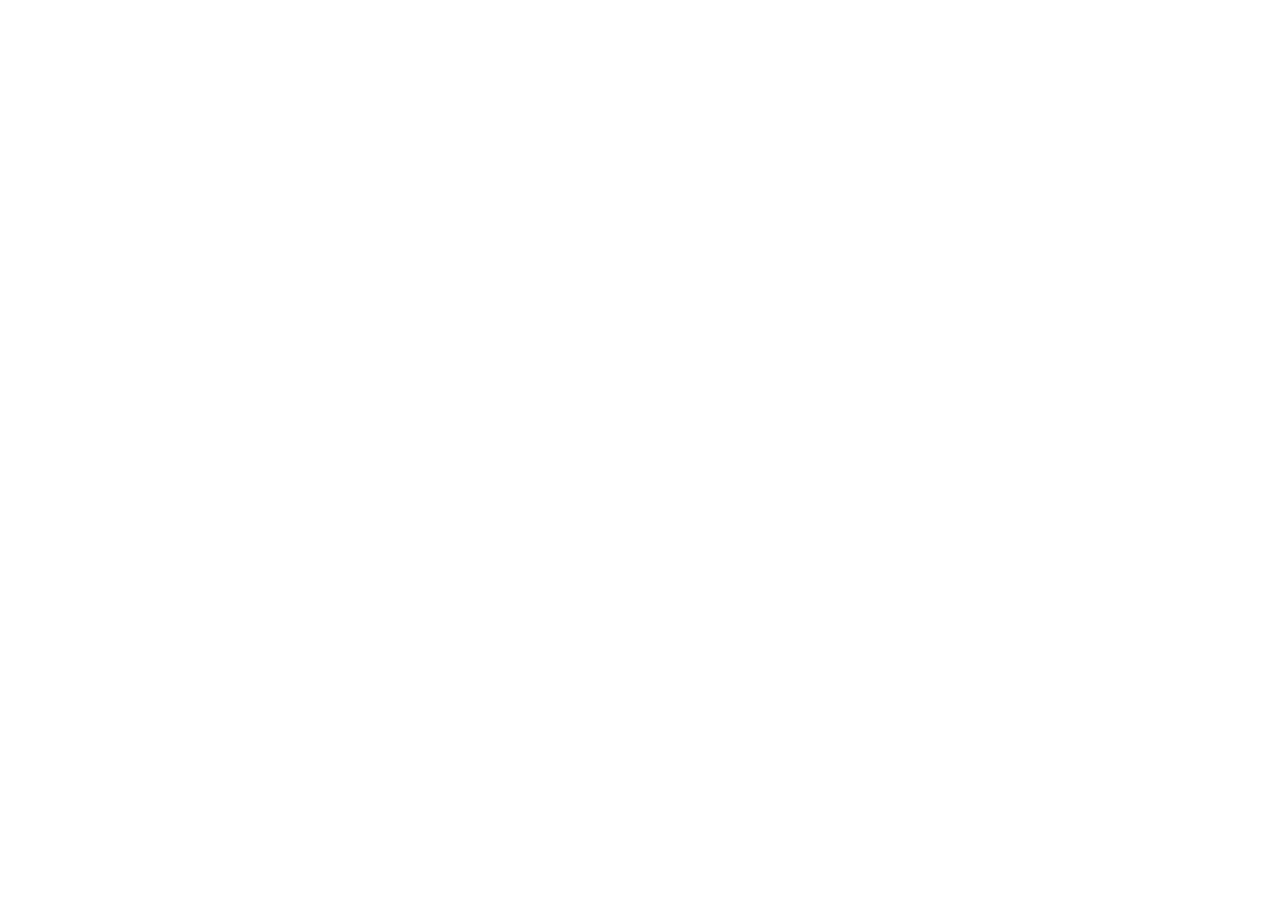
==== Tools/Mid/2.Tailwind-Construction/index.html @ 893d2313 "Create index.html" ====
<!DOCTYPE html>
<html lang="en">
<head>
    <meta charset="UTF-8">
    <meta name="viewport" content="width=device-width, initial-scale=1.0">
    <title>Document</title>
    <script src="https://cdn.tailwindcss.com"></script>
</head>
<body>
    <nav class = "bg-gray-800">
        <div class = "bannar grid lg:grid-cols-2 sm:grid-cols-1 bg-indigo-200">
            <div class="relative flex h-16 items-center justify-between">
                
            </div>
        </div>
    </nav>
</body>
</html>
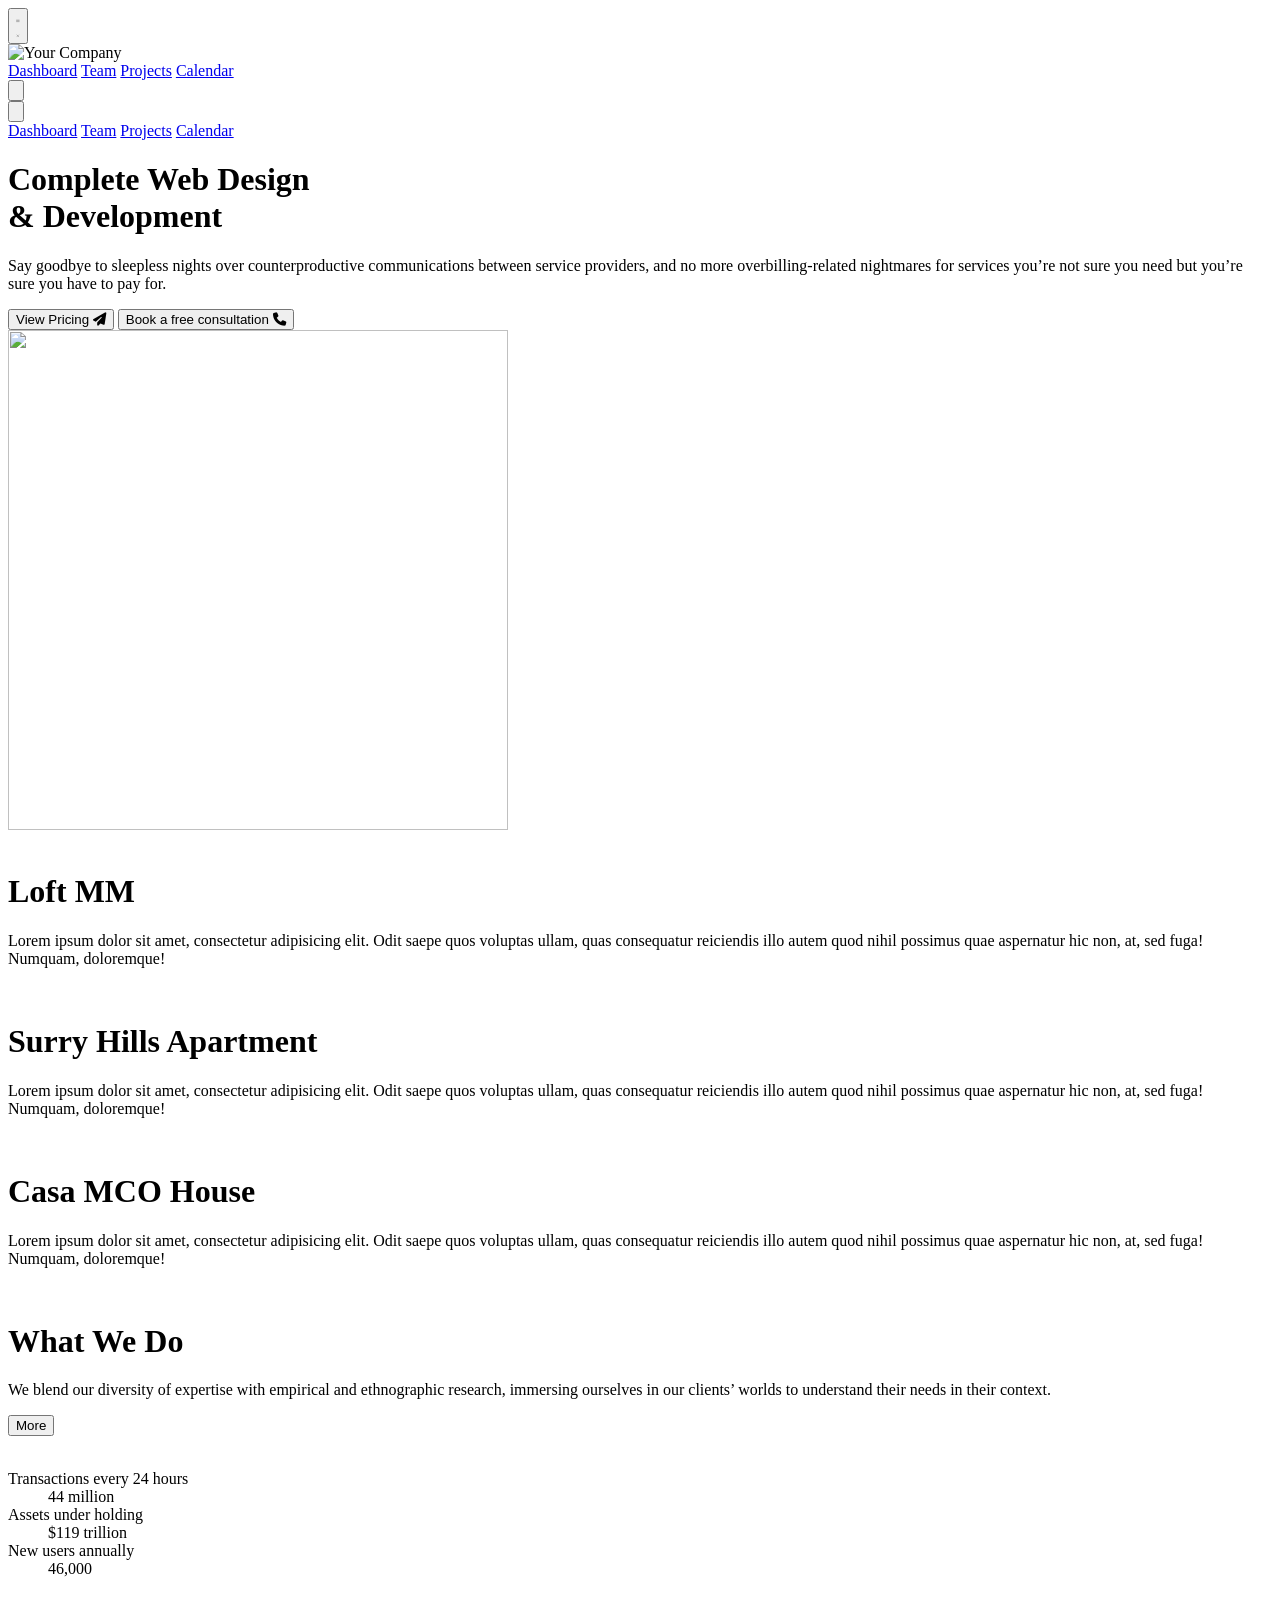
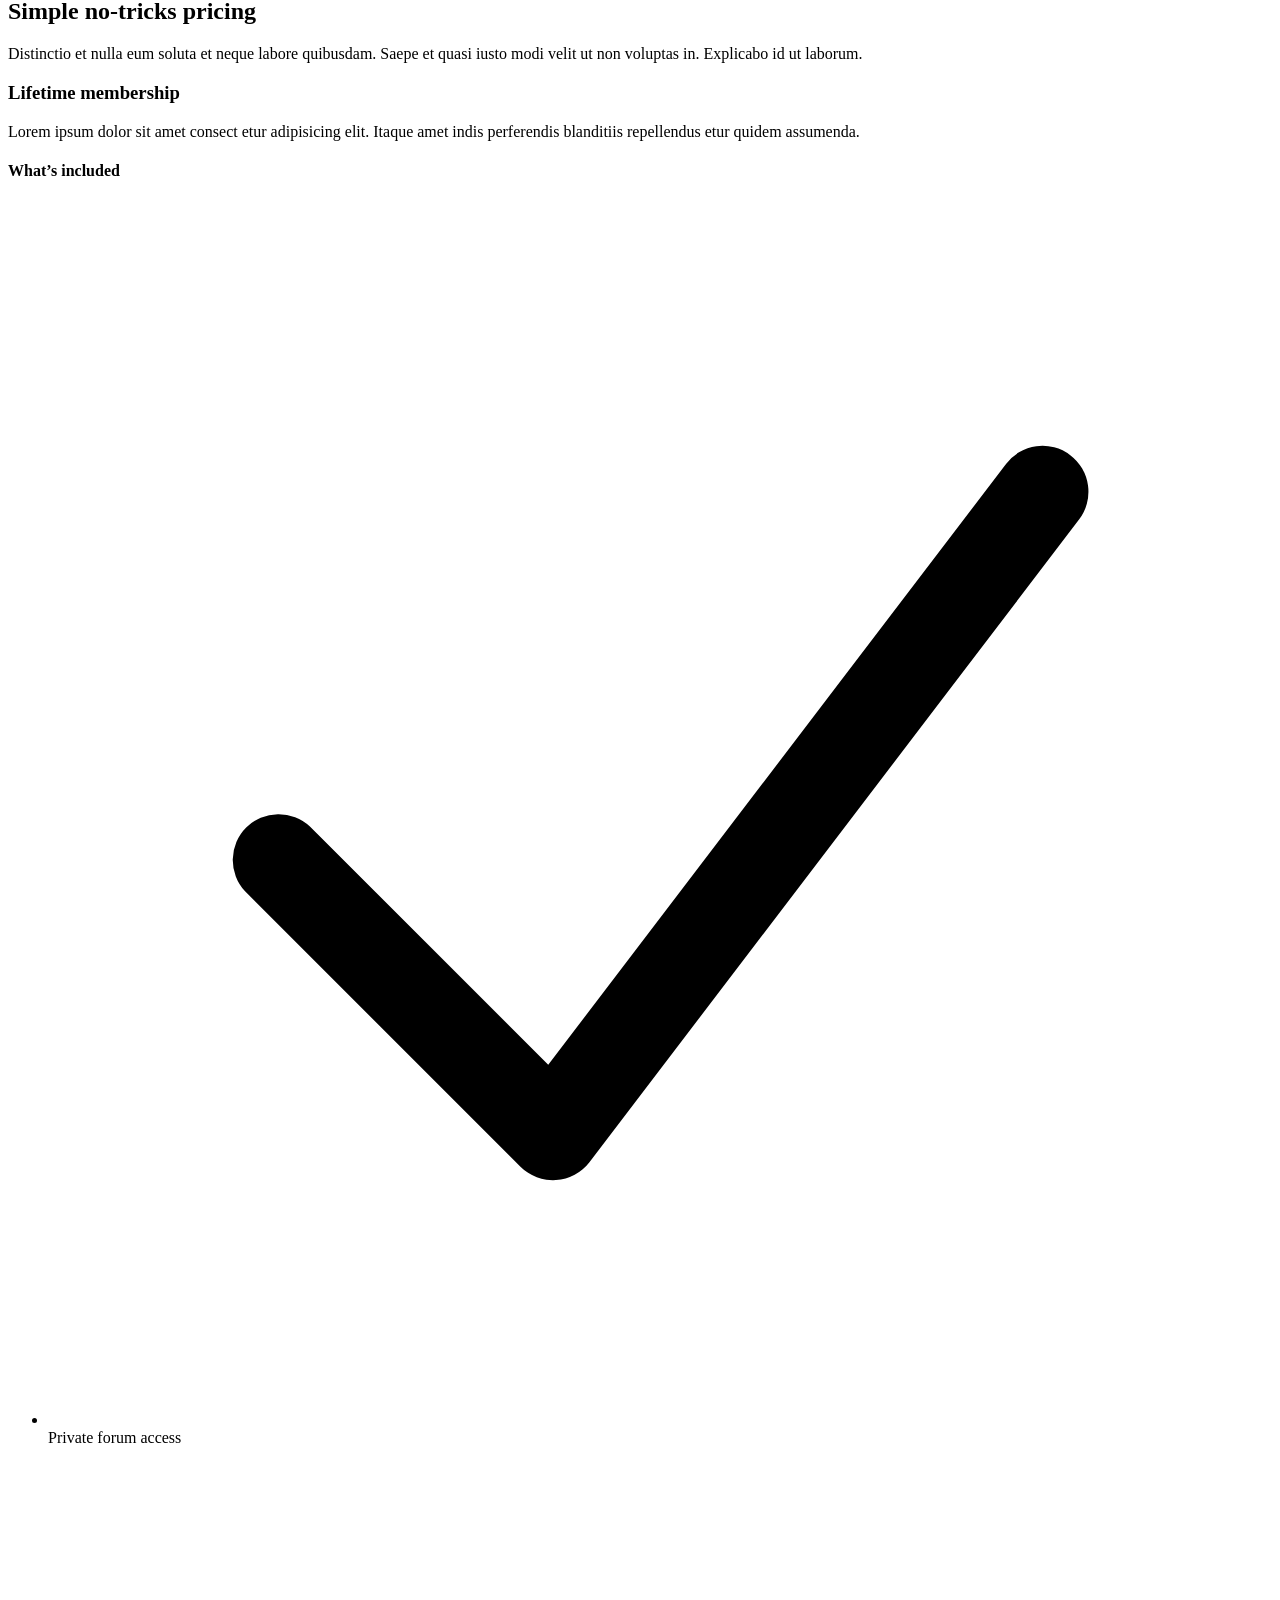
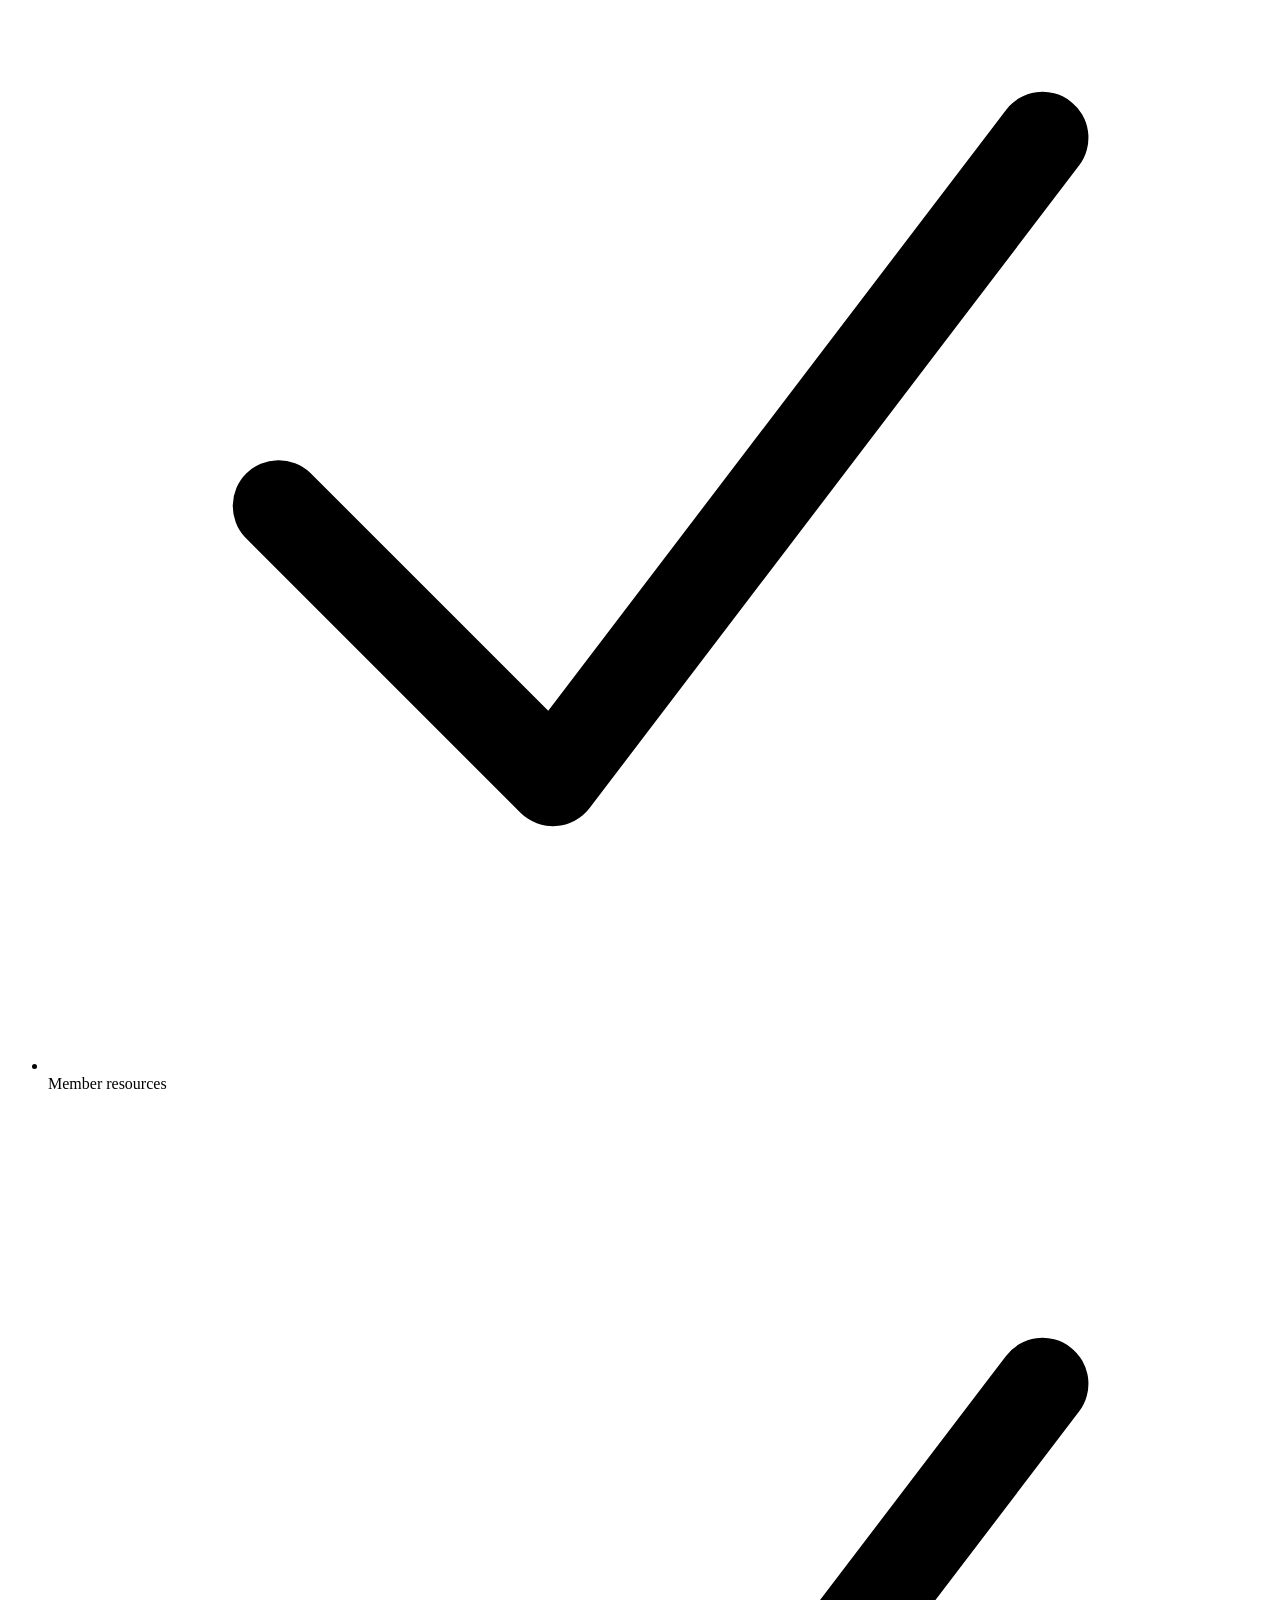
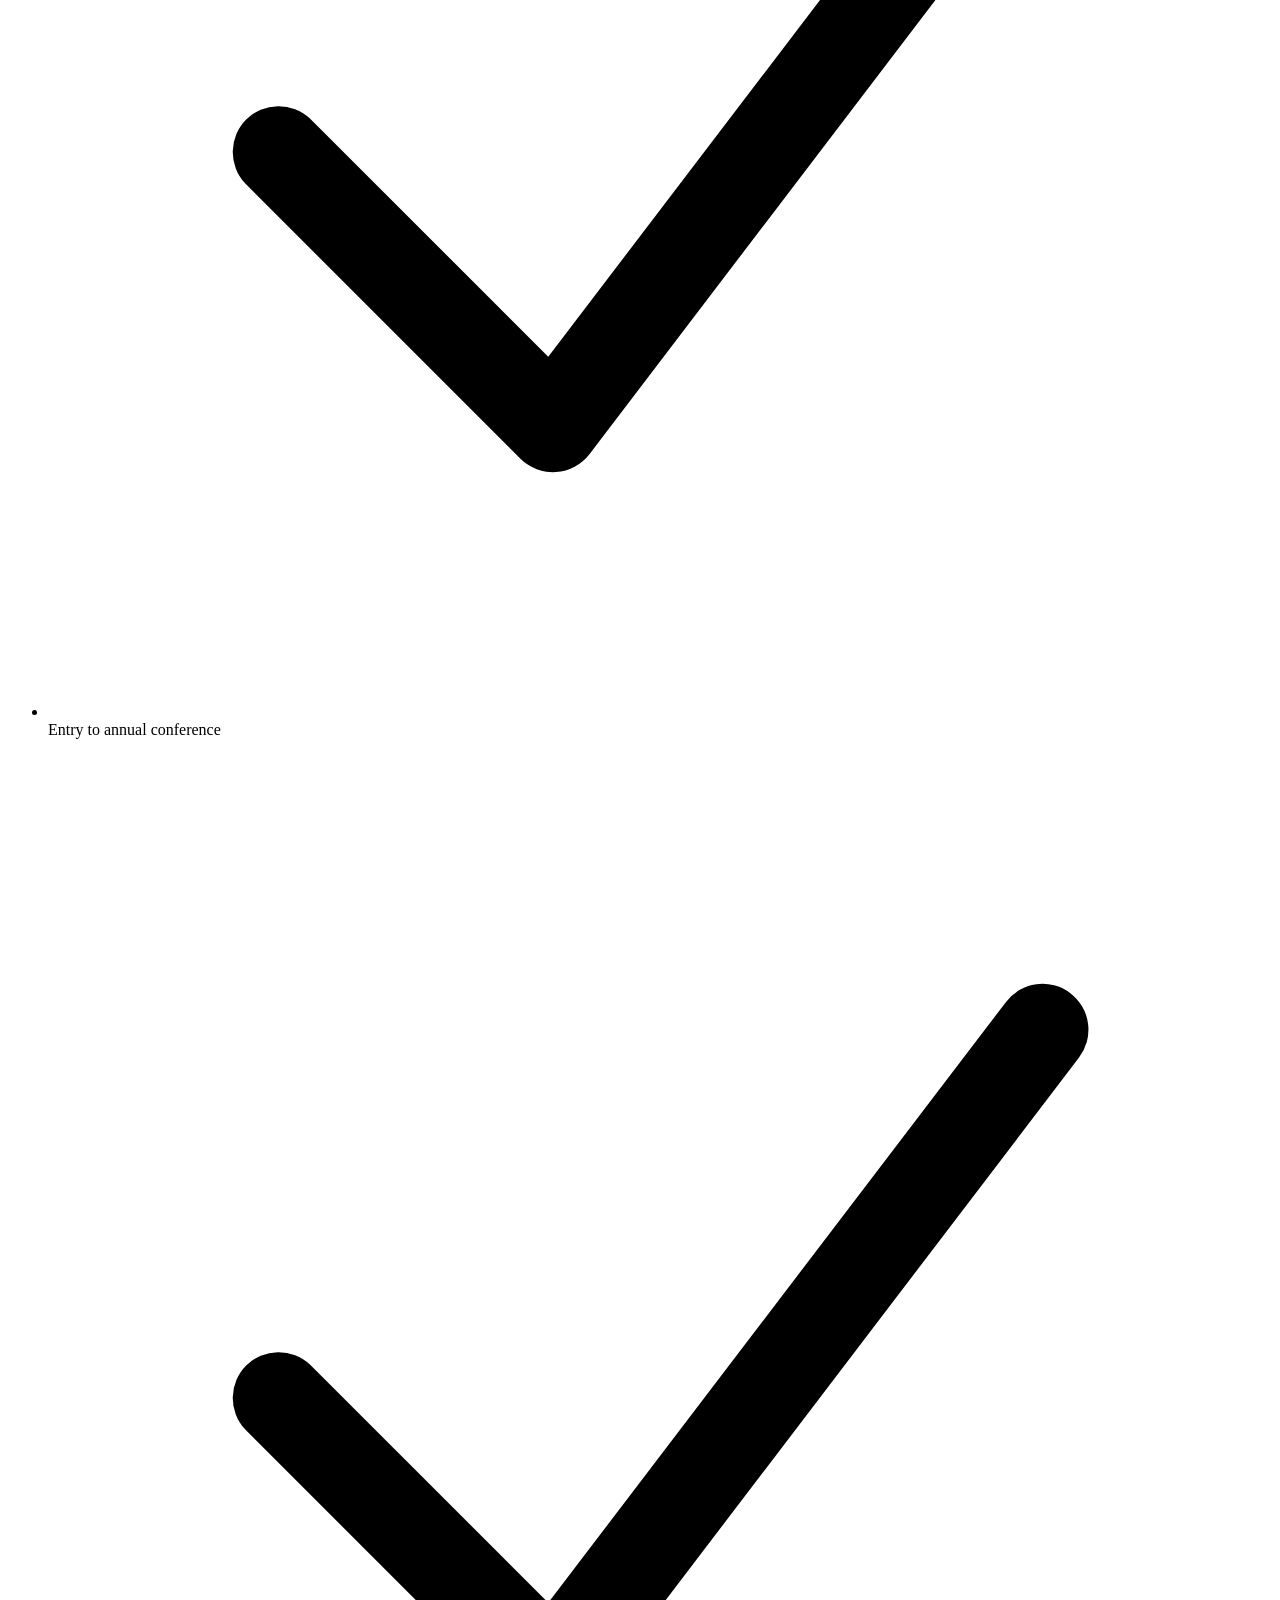
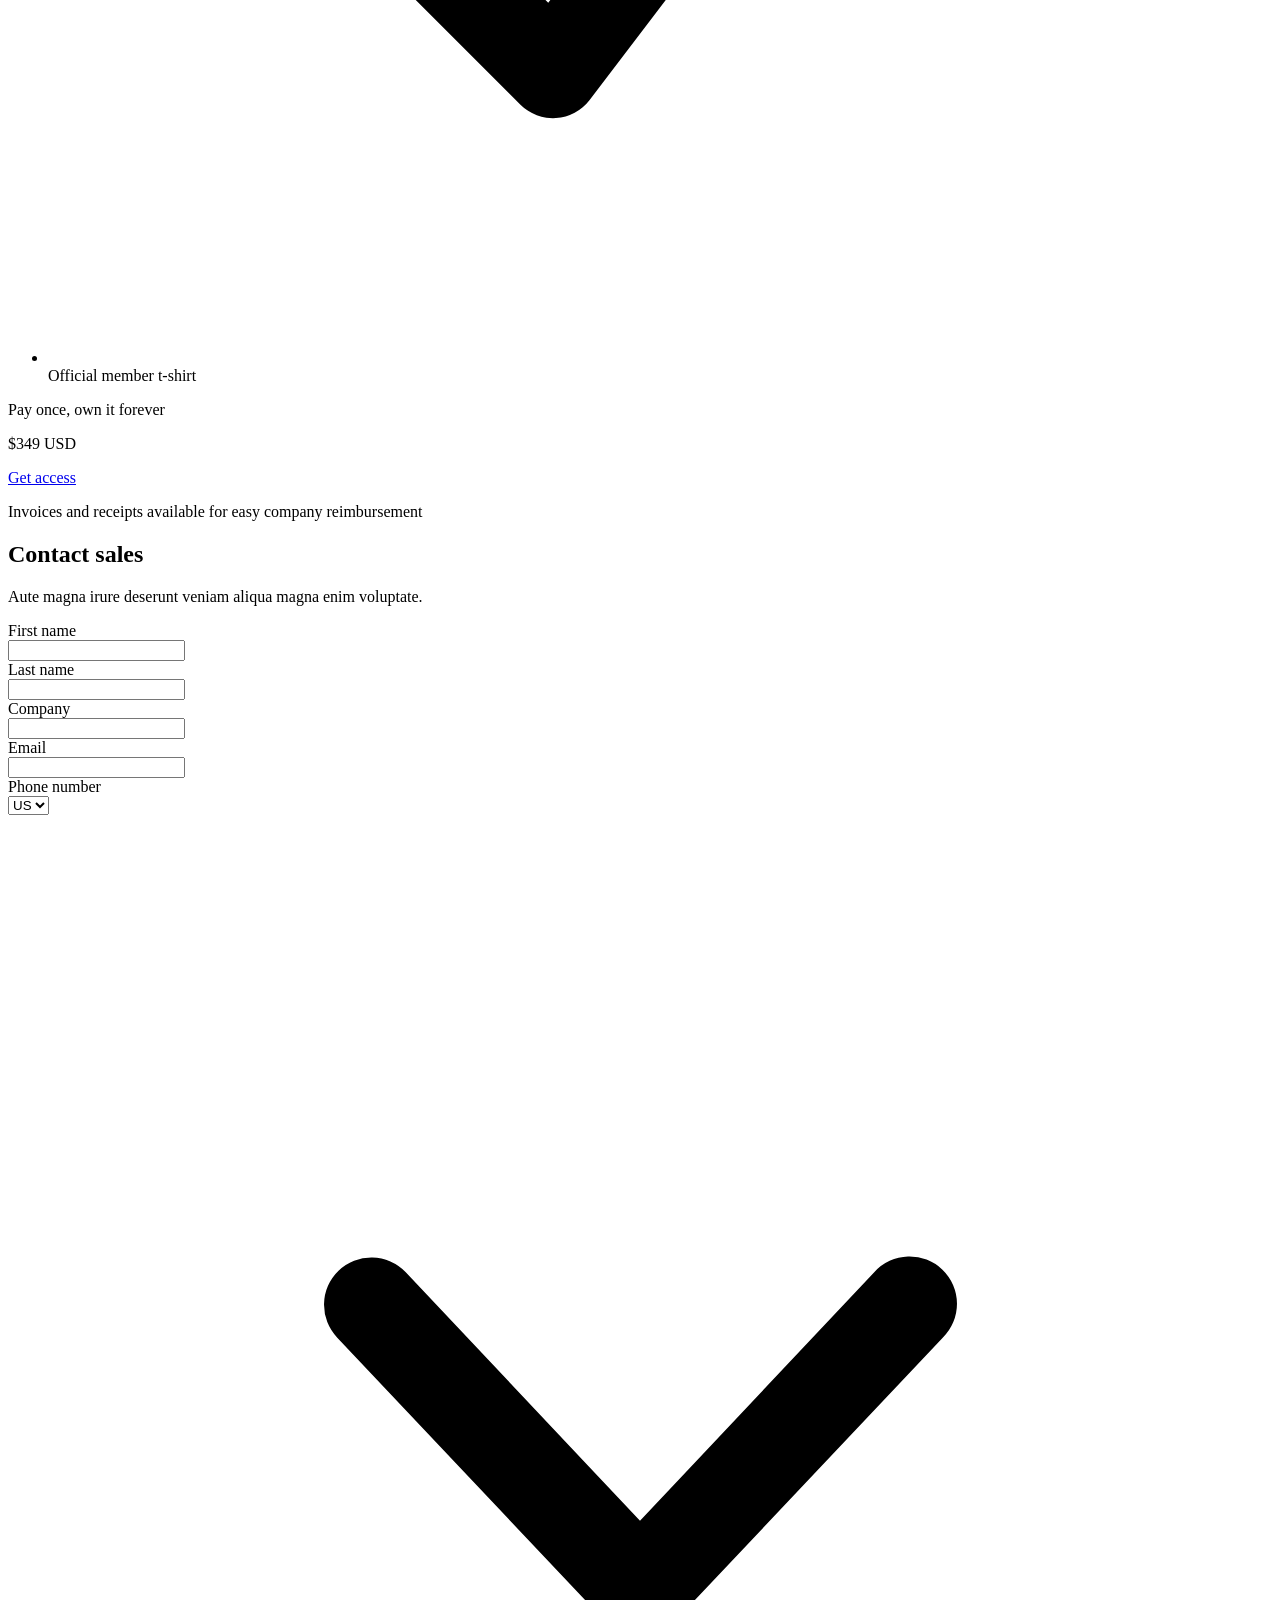
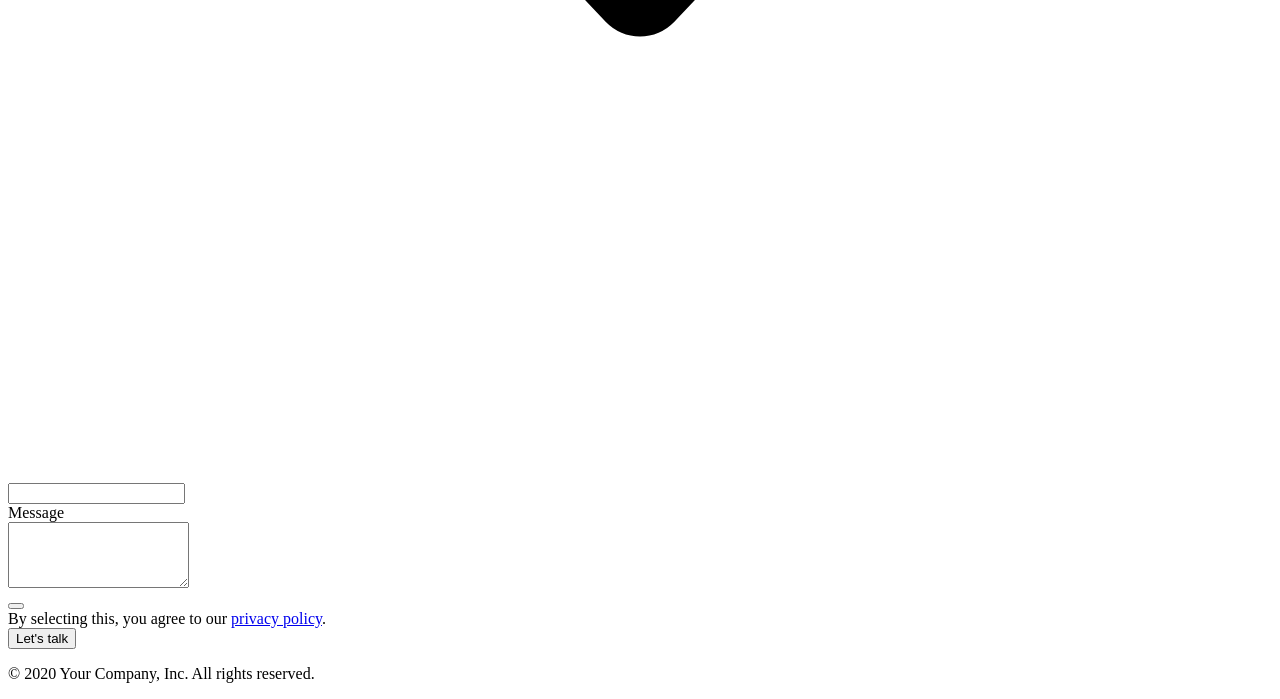
==== commit 8232a52c: "Update index.html" ====
--- a/Tools/Mid/2.Tailwind-Construction/index.html
+++ b/Tools/Mid/2.Tailwind-Construction/index.html
@@ -1,18 +1,427 @@
 <!DOCTYPE html>
 <html lang="en">
+
 <head>
     <meta charset="UTF-8">
     <meta name="viewport" content="width=device-width, initial-scale=1.0">
     <title>Document</title>
     <script src="https://cdn.tailwindcss.com"></script>
+    <link rel="stylesheet" href="https://cdnjs.cloudflare.com/ajax/libs/font-awesome/6.6.0/css/all.min.css"
+        integrity="sha512-Kc323vGBEqzTmouAECnVceyQqyqdsSiqLQISBL29aUW4U/M7pSPA/gEUZQqv1cwx4OnYxTxve5UMg5GT6L4JJg=="
+        crossorigin="anonymous" referrerpolicy="no-referrer" />
 </head>
+
 <body>
-    <nav class = "bg-gray-800">
-        <div class = "bannar grid lg:grid-cols-2 sm:grid-cols-1 bg-indigo-200">
+    <nav class="bg-gray-800">
+        <div class="mx-auto max-w-7xl px-2 sm:px-6 lg:px-8">
             <div class="relative flex h-16 items-center justify-between">
-                
+                <div class="absolute inset-y-0 left-0 flex items-center sm:hidden">
+                    <!-- Mobile menu button-->
+                    <button type="button"
+                        class="relative inline-flex items-center justify-center rounded-md p-2 text-gray-400 hover:bg-gray-700 hover:text-white focus:outline-none focus:ring-2 focus:ring-inset focus:ring-white"
+                        aria-controls="mobile-menu" aria-expanded="false">
+                        <span class="absolute -inset-0.5"></span>
+                        <span class="sr-only">Open main menu</span>
+                        <!--
+                  Icon when menu is closed.
+      
+                  Menu open: "hidden", Menu closed: "block"
+                -->
+                        <svg class="block h-6 w-6" fill="none" viewBox="0 0 24 24" stroke-width="1.5"
+                            stroke="currentColor" aria-hidden="true">
+                            <path stroke-linecap="round" stroke-linejoin="round"
+                                d="M3.75 6.75h16.5M3.75 12h16.5m-16.5 5.25h16.5" />
+                        </svg>
+                        <!--
+                  Icon when menu is open.
+      
+                  Menu open: "block", Menu closed: "hidden"
+                -->
+                        <svg class="hidden h-6 w-6" fill="none" viewBox="0 0 24 24" stroke-width="1.5"
+                            stroke="currentColor" aria-hidden="true">
+                            <path stroke-linecap="round" stroke-linejoin="round" d="M6 18L18 6M6 6l12 12" />
+                        </svg>
+                    </button>
+                </div>
+                <div class="flex flex-1 items-center justify-center sm:items-stretch sm:justify-start">
+                    <div class="flex flex-shrink-0 items-center">
+                        <img class="h-8 w-auto" src="https://tailwindui.com/img/logos/mark.svg?color=indigo&shade=500"
+                            alt="Your Company">
+                    </div>
+                    <div class="hidden sm:ml-6 sm:block">
+                        <div class="flex space-x-4">
+                            <!-- Current: "bg-gray-900 text-white", Default: "text-gray-300 hover:bg-gray-700 hover:text-white" -->
+                            <a href="#" class="rounded-md bg-gray-900 px-3 py-2 text-sm font-medium text-white"
+                                aria-current="page">Dashboard</a>
+                            <a href="#"
+                                class="rounded-md px-3 py-2 text-sm font-medium text-gray-300 hover:bg-gray-700 hover:text-white">Team</a>
+                            <a href="#"
+                                class="rounded-md px-3 py-2 text-sm font-medium text-gray-300 hover:bg-gray-700 hover:text-white">Projects</a>
+                            <a href="#"
+                                class="rounded-md px-3 py-2 text-sm font-medium text-gray-300 hover:bg-gray-700 hover:text-white">Calendar</a>
+                        </div>
+                    </div>
+                </div>
+                <div class="absolute inset-y-0 right-0 flex items-center pr-2 sm:static sm:inset-auto sm:ml-6 sm:pr-0">
+                    <button type="button"
+                        class="relative rounded-full bg-gray-800 p-1 text-gray-400 hover:text-white focus:outline-none focus:ring-2 focus:ring-white focus:ring-offset-2 focus:ring-offset-gray-800">
+                        <span class="absolute -inset-1.5"></span>
+                        <span class="sr-only">View notifications</span>
+                        <svg class="h-6 w-6" fill="none" viewBox="0 0 24 24" stroke-width="1.5" stroke="currentColor"
+                            aria-hidden="true">
+                            <path stroke-linecap="round" stroke-linejoin="round"
+                                d="M14.857 17.082a23.848 23.848 0 005.454-1.31A8.967 8.967 0 0118 9.75v-.7V9A6 6 0 006 9v.75a8.967 8.967 0 01-2.312 6.022c1.733.64 3.56 1.085 5.455 1.31m5.714 0a24.255 24.255 0 01-5.714 0m5.714 0a3 3 0 11-5.714 0" />
+                        </svg>
+                    </button>
+
+                    <!-- Profile dropdown -->
+                    <div class="relative ml-3">
+                        <div>
+                            <button type="button"
+                                class="relative flex rounded-full bg-gray-800 text-sm focus:outline-none focus:ring-2 focus:ring-white focus:ring-offset-2 focus:ring-offset-gray-800"
+                                id="user-menu-button" aria-expanded="false" aria-haspopup="true">
+                                <span class="absolute -inset-1.5"></span>
+                                <span class="sr-only">Open user menu</span>
+                                <img class="h-8 w-8 rounded-full"
+                                    src="https://images.unsplash.com/photo-1472099645785-5658abf4ff4e?ixlib=rb-1.2.1&ixid=eyJhcHBfaWQiOjEyMDd9&auto=format&fit=facearea&facepad=2&w=256&h=256&q=80"
+                                    alt="">
+                            </button>
+                        </div>
+
+                        <!--
+                  Dropdown menu, show/hide based on menu state.
+      
+                  Entering: "transition ease-out duration-100"
+                    From: "transform opacity-0 scale-95"
+                    To: "transform opacity-100 scale-100"
+                  Leaving: "transition ease-in duration-75"
+                    From: "transform opacity-100 scale-100"
+                    To: "transform opacity-0 scale-95"
+                -->
+
+                    </div>
+                </div>
+            </div>
+        </div>
+
+        <!-- Mobile menu, show/hide based on menu state. -->
+        <div class="sm:hidden" id="mobile-menu">
+            <div class="space-y-1 px-2 pb-3 pt-2">
+                <!-- Current: "bg-gray-900 text-white", Default: "text-gray-300 hover:bg-gray-700 hover:text-white" -->
+                <a href="#" class="block rounded-md bg-gray-900 px-3 py-2 text-base font-medium text-white"
+                    aria-current="page">Dashboard</a>
+                <a href="#"
+                    class="block rounded-md px-3 py-2 text-base font-medium text-gray-300 hover:bg-gray-700 hover:text-white">Team</a>
+                <a href="#"
+                    class="block rounded-md px-3 py-2 text-base font-medium text-gray-300 hover:bg-gray-700 hover:text-white">Projects</a>
+                <a href="#"
+                    class="block rounded-md px-3 py-2 text-base font-medium text-gray-300 hover:bg-gray-700 hover:text-white">Calendar</a>
             </div>
         </div>
     </nav>
+
+    <main>
+        <div class="bannar grid lg:grid-cols-2 sm:grid-cols-1 bg-indigo-200">
+            <div class="p-20">
+                <h1 class="text-4xl sans-sarif font-bold space-x-4 space-y-3 uppercase text-gray-700">Complete Web
+                    Design <br>&
+                    Development</h1>
+                <p class="pt-8 text-2xl text-justify-left">Say goodbye to sleepless nights over counterproductive
+                    communications between service providers, and no more overbilling-related nightmares for services
+                    you’re not sure you need but you’re sure you have to pay for.</p>
+
+                <button class="bg-green-950 p-2 text-white font-bold border-0 mt-8 rounded-2xl px-5">View
+                    Pricing
+                    <i class="fa-sharp-duotone fa-solid fa-paper-plane"></i></button>
+                <button class="bg-green-950 p-2 text-white font-bold border-0  rounded-2xl px-5 ml-5">Book a free
+                    consultation <i class="fa-solid fa-phone"></i></button>
+            </div>
+            <div>
+                <img src="https://brandcurb.com/assets/web-design-development.webp" alt="" height="500" width="500"
+                    class="ml-12">
+            </div>
+
+
+        </div>
+        <!-- Product section -->
+        <div class="products p-20 grid lg:grid-cols-3 sm:grid-cols-1 gap-y-5">
+            <div class="shadow-2xl w-[380px] p-3">
+                <img src="https://images01.nicepage.com/e2/55/e25543f2fbc612a857ceb6693898bae4.jpeg" alt=""
+                    class="h-3/6 w0full">
+                <h1 class="text-center font-bold text-2xl text-yellow-800 mt-5">Loft MM</h1>
+                <p class="text-justify text-yellow-800 mt-4 ">Lorem ipsum dolor sit amet, consectetur adipisicing elit.
+                    Odit
+                    saepe quos voluptas ullam, quas
+                    consequatur reiciendis illo autem quod nihil possimus quae aspernatur hic non, at, sed fuga!
+                    Numquam, doloremque!</p>
+            </div>
+            <div class="shadow-2xl w-[380px] h-[500px]p-3">
+                <img src="https://images01.nicepage.com/37/fa/37fa6dde2da7a333edc9f203e4e140fe.jpeg" alt=""
+                    class="h-3/6 w-full">
+                <h1 class="text-center font-bold text-2xl text-yellow-800 mt-5">Surry Hills Apartment</h1>
+                <p class="text-justify text-yellow-800 mt-4 ">Lorem ipsum dolor sit amet, consectetur adipisicing elit.
+                    Odit
+                    saepe quos voluptas ullam, quas
+                    consequatur reiciendis illo autem quod nihil possimus quae aspernatur hic non, at, sed fuga!
+                    Numquam, doloremque!</p>
+            </div>
+            <div class="shadow-2xl w-[380px] p-3">
+                <img src="https://images01.nicepage.com/b1/16/b1166636a402a52e359931b12daee395.jpeg" alt=""
+                    class="h-3/6 w-full">
+                <h1 class="text-center font-bold text-2xl text-yellow-800 mt-5">Casa MCO House</h1>
+                <p class="text-justify text-yellow-800 mt-4 p-3 ">Lorem ipsum dolor sit amet, consectetur adipisicing
+                    elit.
+                    Odit
+                    saepe quos voluptas ullam, quas
+                    consequatur reiciendis illo autem quod nihil possimus quae aspernatur hic non, at, sed fuga!
+                    Numquam, doloremque!</p>
+            </div>
+        </div>
+
+
+        <div class="grid lg:grid-cols-2 sm:grid-cols-1 px-12 mx-auto shadow-2xl ml-16 me-16 pt-10">
+            <div class="bg-nutral-50 shadow-lg shadow-inner p-12 w-4/5 h-4/5 ml-10 ">
+                <img src="https://images01.nicepage.com/79/ea/79ea12b69ff672f721b96f41cd6bcfe6.jpeg" alt=""
+                    class="h-16 w-16">
+                <h1 class="text-4xl font-bold text-yellow-800 mt-10">What We Do</h1>
+                <p class="text-2xl text-justify mt-10">We blend our diversity of expertise with empirical and
+                    ethnographic research, immersing ourselves in
+                    our clients’ worlds to understand their needs in their context.</p>
+                <button>More</button>
+            </div>
+            <div>
+                <img src="https://images01.nicepage.com/9a/66/9a6657c73618fa2ee5c57c3a9d4b367e.jpeg" alt=""
+                    class=" w-4/5 h-4/5 ml-10">
+            </div>
+        </div>
+        <!-- state section -->
+        <div class="m-16 shadow-2xl ">
+            <div class="bg-white py-24 sm:py-32">
+                <div class="mx-auto max-w-7xl px-6 lg:px-8">
+                    <dl class="grid grid-cols-1 gap-x-8 gap-y-16 text-center lg:grid-cols-3">
+                        <div class="mx-auto flex max-w-xs flex-col gap-y-4">
+                            <dt class="text-base leading-7 text-gray-600">Transactions every 24 hours</dt>
+                            <dd class="order-first text-3xl font-semibold tracking-tight text-gray-900 sm:text-5xl">44
+                                million</dd>
+                        </div>
+                        <div class="mx-auto flex max-w-xs flex-col gap-y-4">
+                            <dt class="text-base leading-7 text-gray-600">Assets under holding</dt>
+                            <dd class="order-first text-3xl font-semibold tracking-tight text-gray-900 sm:text-5xl">$119
+                                trillion</dd>
+                        </div>
+                        <div class="mx-auto flex max-w-xs flex-col gap-y-4">
+                            <dt class="text-base leading-7 text-gray-600">New users annually</dt>
+                            <dd class="order-first text-3xl font-semibold tracking-tight text-gray-900 sm:text-5xl">
+                                46,000</dd>
+                        </div>
+                    </dl>
+                </div>
+            </div>
+
+        </div>
+
+
+        <div class="bg-white py-24 sm:py-32">
+            <div class="mx-auto max-w-7xl px-6 lg:px-8">
+                <div class="mx-auto max-w-2xl sm:text-center">
+                    <h2 class="text-3xl font-bold tracking-tight text-gray-900 sm:text-4xl">Simple no-tricks pricing
+                    </h2>
+                    <p class="mt-6 text-lg leading-8 text-gray-600">Distinctio et nulla eum soluta et neque labore
+                        quibusdam. Saepe et quasi iusto modi velit ut non voluptas in. Explicabo id ut laborum.</p>
+                </div>
+                <div
+                    class="mx-auto mt-16 max-w-2xl rounded-3xl ring-1 ring-gray-200 sm:mt-20 lg:mx-0 lg:flex lg:max-w-none">
+                    <div class="p-8 sm:p-10 lg:flex-auto">
+                        <h3 class="text-2xl font-bold tracking-tight text-gray-900">Lifetime membership</h3>
+                        <p class="mt-6 text-base leading-7 text-gray-600">Lorem ipsum dolor sit amet consect etur
+                            adipisicing elit. Itaque amet indis perferendis blanditiis repellendus etur quidem
+                            assumenda.</p>
+                        <div class="mt-10 flex items-center gap-x-4">
+                            <h4 class="flex-none text-sm font-semibold leading-6 text-indigo-600">What’s included</h4>
+                            <div class="h-px flex-auto bg-gray-100"></div>
+                        </div>
+                        <ul role="list"
+                            class="mt-8 grid grid-cols-1 gap-4 text-sm leading-6 text-gray-600 sm:grid-cols-2 sm:gap-6">
+                            <li class="flex gap-x-3">
+                                <svg class="h-6 w-5 flex-none text-indigo-600" viewBox="0 0 20 20" fill="currentColor"
+                                    aria-hidden="true">
+                                    <path fill-rule="evenodd"
+                                        d="M16.704 4.153a.75.75 0 01.143 1.052l-8 10.5a.75.75 0 01-1.127.075l-4.5-4.5a.75.75 0 011.06-1.06l3.894 3.893 7.48-9.817a.75.75 0 011.05-.143z"
+                                        clip-rule="evenodd" />
+                                </svg>
+                                Private forum access
+                            </li>
+                            <li class="flex gap-x-3">
+                                <svg class="h-6 w-5 flex-none text-indigo-600" viewBox="0 0 20 20" fill="currentColor"
+                                    aria-hidden="true">
+                                    <path fill-rule="evenodd"
+                                        d="M16.704 4.153a.75.75 0 01.143 1.052l-8 10.5a.75.75 0 01-1.127.075l-4.5-4.5a.75.75 0 011.06-1.06l3.894 3.893 7.48-9.817a.75.75 0 011.05-.143z"
+                                        clip-rule="evenodd" />
+                                </svg>
+                                Member resources
+                            </li>
+                            <li class="flex gap-x-3">
+                                <svg class="h-6 w-5 flex-none text-indigo-600" viewBox="0 0 20 20" fill="currentColor"
+                                    aria-hidden="true">
+                                    <path fill-rule="evenodd"
+                                        d="M16.704 4.153a.75.75 0 01.143 1.052l-8 10.5a.75.75 0 01-1.127.075l-4.5-4.5a.75.75 0 011.06-1.06l3.894 3.893 7.48-9.817a.75.75 0 011.05-.143z"
+                                        clip-rule="evenodd" />
+                                </svg>
+                                Entry to annual conference
+                            </li>
+                            <li class="flex gap-x-3">
+                                <svg class="h-6 w-5 flex-none text-indigo-600" viewBox="0 0 20 20" fill="currentColor"
+                                    aria-hidden="true">
+                                    <path fill-rule="evenodd"
+                                        d="M16.704 4.153a.75.75 0 01.143 1.052l-8 10.5a.75.75 0 01-1.127.075l-4.5-4.5a.75.75 0 011.06-1.06l3.894 3.893 7.48-9.817a.75.75 0 011.05-.143z"
+                                        clip-rule="evenodd" />
+                                </svg>
+                                Official member t-shirt
+                            </li>
+                        </ul>
+                    </div>
+                    <div class="-mt-2 p-2 lg:mt-0 lg:w-full lg:max-w-md lg:flex-shrink-0">
+                        <div
+                            class="rounded-2xl bg-gray-50 py-10 text-center ring-1 ring-inset ring-gray-900/5 lg:flex lg:flex-col lg:justify-center lg:py-16">
+                            <div class="mx-auto max-w-xs px-8">
+                                <p class="text-base font-semibold text-gray-600">Pay once, own it forever</p>
+                                <p class="mt-6 flex items-baseline justify-center gap-x-2">
+                                    <span class="text-5xl font-bold tracking-tight text-gray-900">$349</span>
+                                    <span class="text-sm font-semibold leading-6 tracking-wide text-gray-600">USD</span>
+                                </p>
+                                <a href="#"
+                                    class="mt-10 block w-full rounded-md bg-indigo-600 px-3 py-2 text-center text-sm font-semibold text-white shadow-sm hover:bg-indigo-500 focus-visible:outline focus-visible:outline-2 focus-visible:outline-offset-2 focus-visible:outline-indigo-600">Get
+                                    access</a>
+                                <p class="mt-6 text-xs leading-5 text-gray-600">Invoices and receipts available for easy
+                                    company reimbursement</p>
+                            </div>
+                        </div>
+                    </div>
+                </div>
+            </div>
+        </div>
+        <!-- contact page -->
+        <!--
+  This example requires some changes to your config:
+  
+  ```
+  // tailwind.config.js
+  module.exports = {
+    // ...
+    plugins: [
+      // ...
+      require('@tailwindcss/forms'),
+    ],
+  }
+  ```
+-->
+        <div class="isolate bg-white px-6 py-24 sm:py-32 lg:px-8">
+            <div class="absolute inset-x-0 top-[-10rem] -z-10 transform-gpu overflow-hidden blur-3xl sm:top-[-20rem]"
+                aria-hidden="true">
+                <div class="relative left-1/2 -z-10 aspect-[1155/678] w-[36.125rem] max-w-none -translate-x-1/2 rotate-[30deg] bg-gradient-to-tr from-[#ff80b5] to-[#9089fc] opacity-30 sm:left-[calc(50%-40rem)] sm:w-[72.1875rem]"
+                    style="clip-path: polygon(74.1% 44.1%, 100% 61.6%, 97.5% 26.9%, 85.5% 0.1%, 80.7% 2%, 72.5% 32.5%, 60.2% 62.4%, 52.4% 68.1%, 47.5% 58.3%, 45.2% 34.5%, 27.5% 76.7%, 0.1% 64.9%, 17.9% 100%, 27.6% 76.8%, 76.1% 97.7%, 74.1% 44.1%)">
+                </div>
+            </div>
+            <div class="mx-auto max-w-2xl text-center">
+                <h2 class="text-3xl font-bold tracking-tight text-gray-900 sm:text-4xl">Contact sales</h2>
+                <p class="mt-2 text-lg leading-8 text-gray-600">Aute magna irure deserunt veniam aliqua magna enim
+                    voluptate.</p>
+            </div>
+            <form action="#" method="POST" class="mx-auto mt-16 max-w-xl sm:mt-20">
+                <div class="grid grid-cols-1 gap-x-8 gap-y-6 sm:grid-cols-2">
+                    <div>
+                        <label for="first-name" class="block text-sm font-semibold leading-6 text-gray-900">First
+                            name</label>
+                        <div class="mt-2.5">
+                            <input type="text" name="first-name" id="first-name" autocomplete="given-name"
+                                class="block w-full rounded-md border-0 px-3.5 py-2 text-gray-900 shadow-sm ring-1 ring-inset ring-gray-300 placeholder:text-gray-400 focus:ring-2 focus:ring-inset focus:ring-indigo-600 sm:text-sm sm:leading-6">
+                        </div>
+                    </div>
+                    <div>
+                        <label for="last-name" class="block text-sm font-semibold leading-6 text-gray-900">Last
+                            name</label>
+                        <div class="mt-2.5">
+                            <input type="text" name="last-name" id="last-name" autocomplete="family-name"
+                                class="block w-full rounded-md border-0 px-3.5 py-2 text-gray-900 shadow-sm ring-1 ring-inset ring-gray-300 placeholder:text-gray-400 focus:ring-2 focus:ring-inset focus:ring-indigo-600 sm:text-sm sm:leading-6">
+                        </div>
+                    </div>
+                    <div class="sm:col-span-2">
+                        <label for="company" class="block text-sm font-semibold leading-6 text-gray-900">Company</label>
+                        <div class="mt-2.5">
+                            <input type="text" name="company" id="company" autocomplete="organization"
+                                class="block w-full rounded-md border-0 px-3.5 py-2 text-gray-900 shadow-sm ring-1 ring-inset ring-gray-300 placeholder:text-gray-400 focus:ring-2 focus:ring-inset focus:ring-indigo-600 sm:text-sm sm:leading-6">
+                        </div>
+                    </div>
+                    <div class="sm:col-span-2">
+                        <label for="email" class="block text-sm font-semibold leading-6 text-gray-900">Email</label>
+                        <div class="mt-2.5">
+                            <input type="email" name="email" id="email" autocomplete="email"
+                                class="block w-full rounded-md border-0 px-3.5 py-2 text-gray-900 shadow-sm ring-1 ring-inset ring-gray-300 placeholder:text-gray-400 focus:ring-2 focus:ring-inset focus:ring-indigo-600 sm:text-sm sm:leading-6">
+                        </div>
+                    </div>
+                    <div class="sm:col-span-2">
+                        <label for="phone-number" class="block text-sm font-semibold leading-6 text-gray-900">Phone
+                            number</label>
+                        <div class="relative mt-2.5">
+                            <div class="absolute inset-y-0 left-0 flex items-center">
+                                <label for="country" class="sr-only">Country</label>
+                                <select id="country" name="country"
+                                    class="h-full rounded-md border-0 bg-transparent bg-none py-0 pl-4 pr-9 text-gray-400 focus:ring-2 focus:ring-inset focus:ring-indigo-600 sm:text-sm">
+                                    <option>US</option>
+                                    <option>CA</option>
+                                    <option>EU</option>
+                                </select>
+                                <svg class="pointer-events-none absolute right-3 top-0 h-full w-5 text-gray-400"
+                                    viewBox="0 0 20 20" fill="currentColor" aria-hidden="true">
+                                    <path fill-rule="evenodd"
+                                        d="M5.23 7.21a.75.75 0 011.06.02L10 11.168l3.71-3.938a.75.75 0 111.08 1.04l-4.25 4.5a.75.75 0 01-1.08 0l-4.25-4.5a.75.75 0 01.02-1.06z"
+                                        clip-rule="evenodd" />
+                                </svg>
+                            </div>
+                            <input type="tel" name="phone-number" id="phone-number" autocomplete="tel"
+                                class="block w-full rounded-md border-0 px-3.5 py-2 pl-20 text-gray-900 shadow-sm ring-1 ring-inset ring-gray-300 placeholder:text-gray-400 focus:ring-2 focus:ring-inset focus:ring-indigo-600 sm:text-sm sm:leading-6">
+                        </div>
+                    </div>
+                    <div class="sm:col-span-2">
+                        <label for="message" class="block text-sm font-semibold leading-6 text-gray-900">Message</label>
+                        <div class="mt-2.5">
+                            <textarea name="message" id="message" rows="4"
+                                class="block w-full rounded-md border-0 px-3.5 py-2 text-gray-900 shadow-sm ring-1 ring-inset ring-gray-300 placeholder:text-gray-400 focus:ring-2 focus:ring-inset focus:ring-indigo-600 sm:text-sm sm:leading-6"></textarea>
+                        </div>
+                    </div>
+                    <div class="flex gap-x-4 sm:col-span-2">
+                        <div class="flex h-6 items-center">
+                            <!-- Enabled: "bg-indigo-600", Not Enabled: "bg-gray-200" -->
+                            <button type="button"
+                                class="flex w-8 flex-none cursor-pointer rounded-full bg-gray-200 p-px ring-1 ring-inset ring-gray-900/5 transition-colors duration-200 ease-in-out focus-visible:outline focus-visible:outline-2 focus-visible:outline-offset-2 focus-visible:outline-indigo-600"
+                                role="switch" aria-checked="false" aria-labelledby="switch-1-label">
+                                <span class="sr-only">Agree to policies</span>
+                                <!-- Enabled: "translate-x-3.5", Not Enabled: "translate-x-0" -->
+                                <span aria-hidden="true"
+                                    class="h-4 w-4 translate-x-0 transform rounded-full bg-white shadow-sm ring-1 ring-gray-900/5 transition duration-200 ease-in-out"></span>
+                            </button>
+                        </div>
+                        <label class="text-sm leading-6 text-gray-600" id="switch-1-label">
+                            By selecting this, you agree to our
+                            <a href="#" class="font-semibold text-indigo-600">privacy&nbsp;policy</a>.
+                        </label>
+                    </div>
+                </div>
+                <div class="mt-10">
+                    <button type="submit"
+                        class="block w-full rounded-md bg-indigo-600 px-3.5 py-2.5 text-center text-sm font-semibold text-white shadow-sm hover:bg-indigo-500 focus-visible:outline focus-visible:outline-2 focus-visible:outline-offset-2 focus-visible:outline-indigo-600">Let's
+                        talk</button>
+                </div>
+            </form>
+        </div>
+        <p class="text-center bg-gray-700 text-white p-36">© 2020 Your Company, Inc. All rights reserved.</p>
+        <footer>
+
+        </footer>
+
+    </main>
+
+
 </body>
+
 </html>
